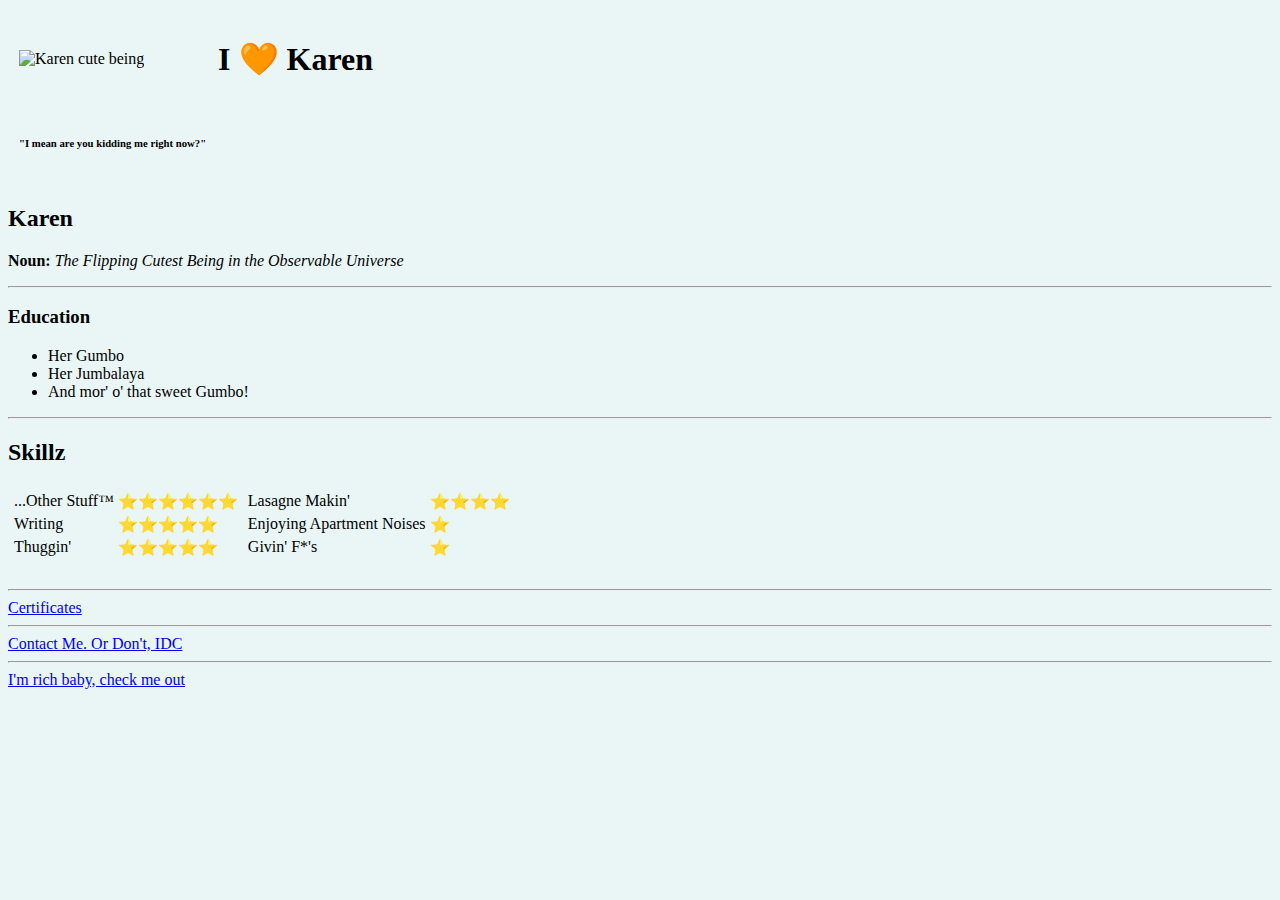
==== Index.html @ 471dca1c "Added Website Info" ====
<!DOCTYPE html>
<html>
  <head>
    <meta charset="utf-8">
    <title>Facts about she who is cutest </title>
  </head>
   <body style="background-color: #EAF6F6;">
    <table cellspacing="10">
     <tr>
       <td><img src="images\Karen.png" alt="Karen cute being"></td>
       <td><h1>I 🧡 Karen</h1></td>
       <!-- <td><img src="images\Karen1.jpg" alt="Karen cute being"></td>
       <td><img src="images\circle-cropped.png" alt="Karen cute being"></td> -->
     </tr>

     <tr>
       <td><h6>"I mean are you kidding me right now?"</h6></td>
     </tr>
    </table>
<!--<img src="images\Karen.jpg" alt="Karen cute being"><img src="images\Karen1.jpg" alt="Karen cute being">
    <img src="images\Karen.jpg" alt="Karen cute being"><img src="images\Karen1.jpg" alt="Karen cute being">
    <img src="images\Karen.jpg" alt="Karen cute being"><img src="images\Karen1.jpg" alt="Karen cute being">
    <img src="images\Karen.jpg" alt="Karen cute being"><img src="images\Karen1.jpg" alt="Karen cute being">-->
<!--<h4>Login <input type="email" name=?></h4>-->
    <p>
     <h2> <strong>Karen</strong> </h2>
      <strong> Noun: </strong><em> The Flipping Cutest Being in the Observable Universe</em></p>
    <hr>
    <h3>Education</h3>
     <ul>
      <li>Her Gumbo</li>
      <li>Her Jumbalaya</li>
      <li>And mor' o' that sweet Gumbo!</li>
     </ul>
    <hr>
     <h2>Skillz</h2>

     <table>
       <tr>
         <td>
           <table>
             <tr>
               <td>...Other Stuff™</td>
               <td>⭐⭐⭐⭐⭐⭐</td>
             </tr>
             <tr>
               <td>Writing</td>
               <td>⭐⭐⭐⭐⭐</td>
             </tr>
             <tr>
               <td>Thuggin'</td>
               <td>⭐⭐⭐⭐⭐</td>
             </tr>
           </table>
         </td>
         <td>
           <table>
             <tr>
               <td>Lasagne Makin'</td>
               <td>⭐⭐⭐⭐</td>
             </tr>
             <tr>
               <td>Enjoying Apartment Noises</td>
               <td>⭐</td>
             </tr>
             <tr>
               <td>Givin' F*'s</td>
               <td>⭐</td>
             </tr>
           </table>
         </td>
       </tr>
     </table>
<!--       <p>
         <table>
           <tr>
             <td>...Other Stuff™</td>
             <td>⭐⭐⭐⭐⭐⭐</td>
             <td>Lasagne Makin'</td>
             <td>⭐⭐⭐⭐</td>
           </tr>
           <tr>
             <td>Writing</td>
             <td>⭐⭐⭐⭐⭐</td>
             <td>Enjoying Apartment Noises</td>
             <td>⭐</td>
           </tr>
           <tr>
             <td>Thuggin'</td>
             <td>⭐⭐⭐⭐⭐</td>
             <td>Givin' F*'s</td>
             <td>⭐</td>
           </tr>
         </table>
       </p>
-->
    <br>
    <hr>
    <a target="_blank" href="Certificates.html">Certificates</a>
    <br>
    <hr>
    <a target="_blank" href="Contact Me.html">Contact Me. Or Don't, IDC</a>
    <br>
    <hr>
    <a target="_blank" href="Experience.html">I'm rich baby, check me out</a>
<!--   <h3>Certificates</h3>
    <ol>
      <li>Extra Terrestrial</li>
      <li>Running over green pedestrians</li>
      <li>in a spaceship, while they're <a target="_blank" href="images\Karen.jpg">screaming</a> at me</li>
      <li>lets just be friends!</li>
    </ol>
-->


   </body>
 </html>
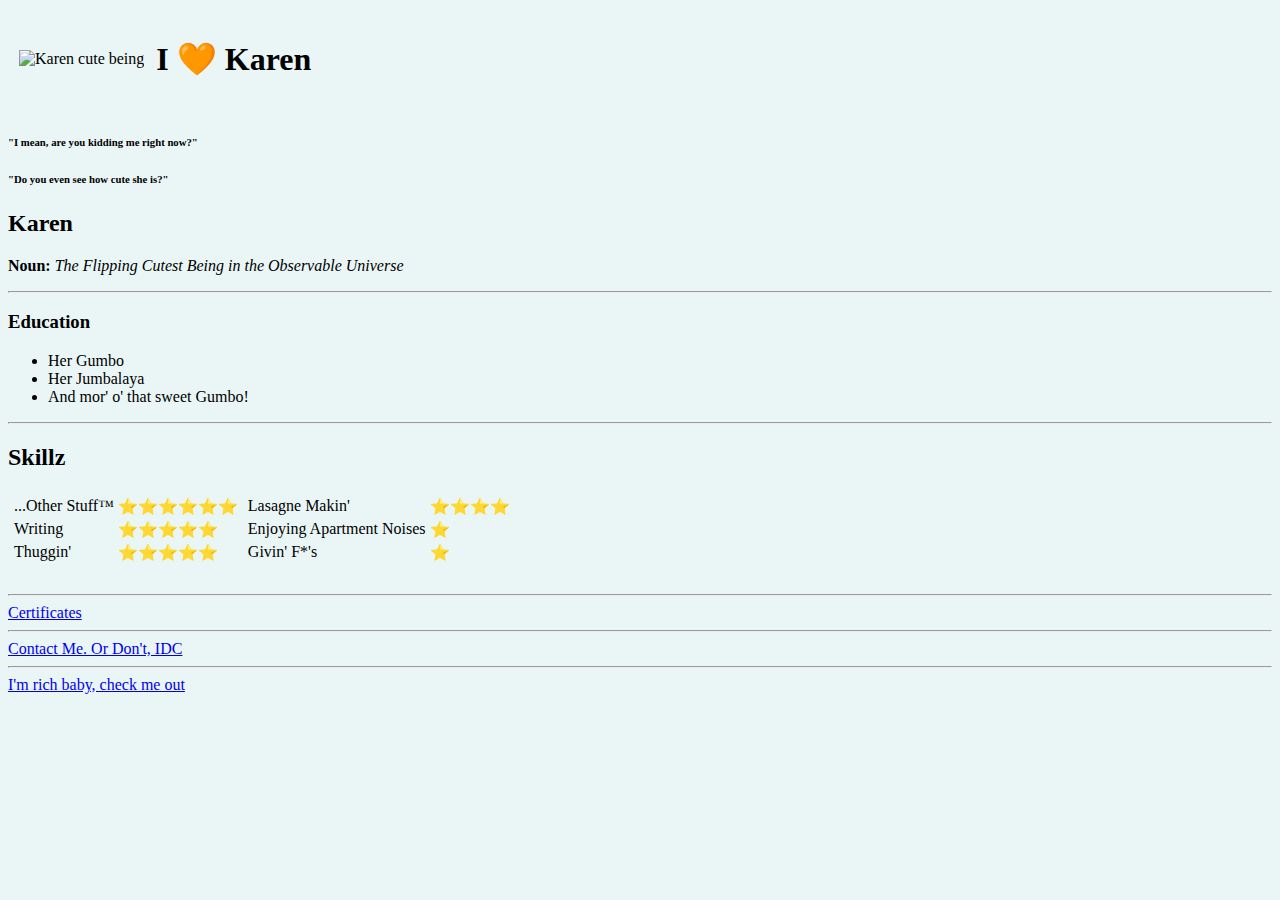
==== commit 21aa8a06: "Edited main page for layout" ====
--- a/Index.html
+++ b/Index.html
@@ -12,11 +12,10 @@
        <!-- <td><img src="images\Karen1.jpg" alt="Karen cute being"></td>
        <td><img src="images\circle-cropped.png" alt="Karen cute being"></td> -->
      </tr>
+   </table>
 
-     <tr>
-       <td><h6>"I mean are you kidding me right now?"</h6></td>
-     </tr>
-    </table>
+     <h6>"I mean, are you kidding me right now?"</h6>
+     <h6>"Do you even see how cute she is?"</h6>
 <!--<img src="images\Karen.jpg" alt="Karen cute being"><img src="images\Karen1.jpg" alt="Karen cute being">
     <img src="images\Karen.jpg" alt="Karen cute being"><img src="images\Karen1.jpg" alt="Karen cute being">
     <img src="images\Karen.jpg" alt="Karen cute being"><img src="images\Karen1.jpg" alt="Karen cute being">
